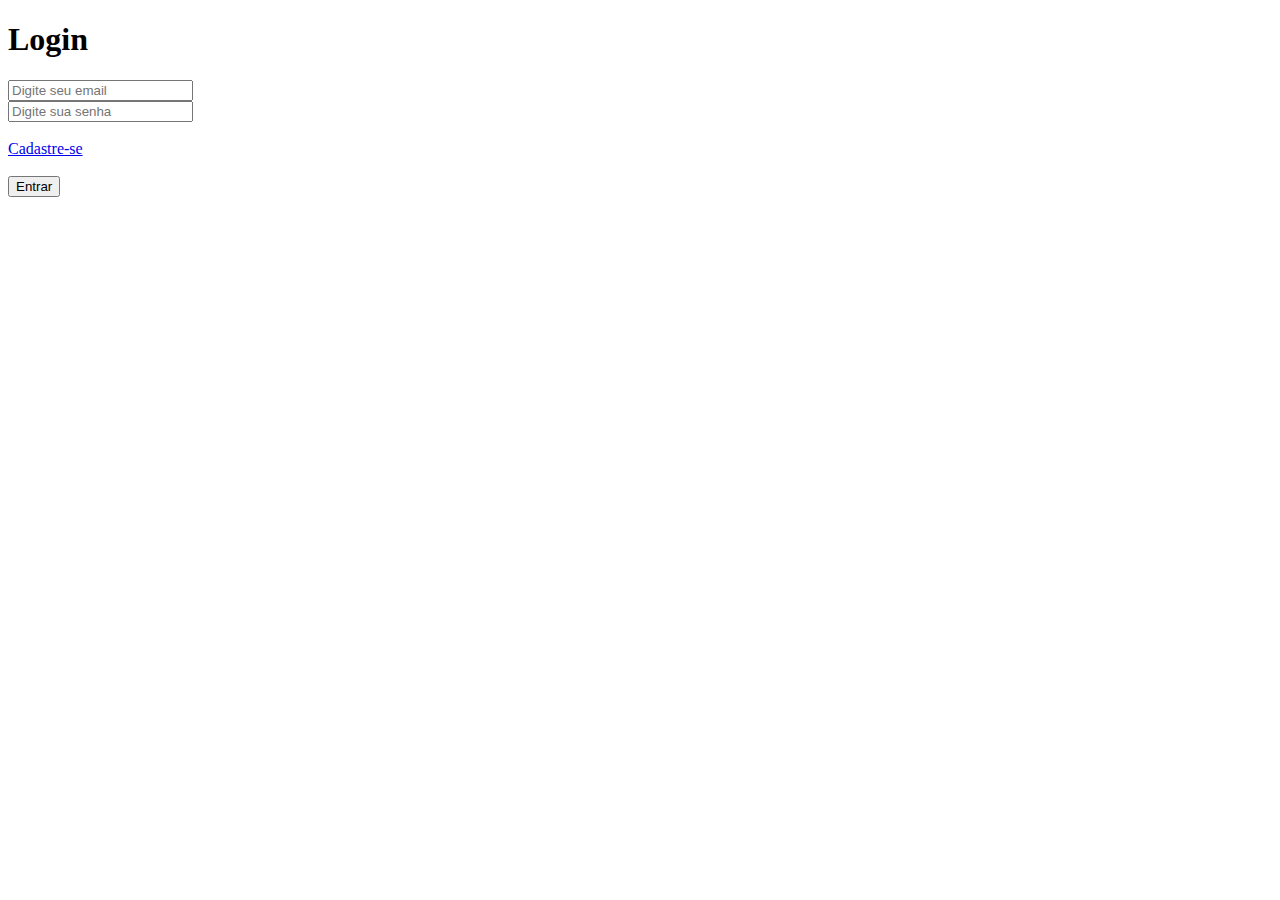
==== formularios/index.html @ b37e9387 "importando" ====
<!DOCTYPE html>
<html lang="pt-BR">

<head>
    <meta charset="UTF-8">
    <meta name="viewport" content="width=device-width, initial-scale=1.0">
    <title>Formulário</title>
</head>

<body>
    <form action="#">
        <h1>Login</h1>
        
        <!-- <label for="email">Email</label> -->
        <input required type="email" name="email" id="email" placeholder="Digite seu email">
        <br>

        <!-- <label for="senha">Senha</label> -->
        <input required type="password" name="senha" id="senha" placeholder="Digite sua senha">
        <br> <br>

        <a href="cadastro.html">Cadastre-se</a>
        <br><br>
        <button type="submit">Entrar</button>
    </form>
</body>

</html>
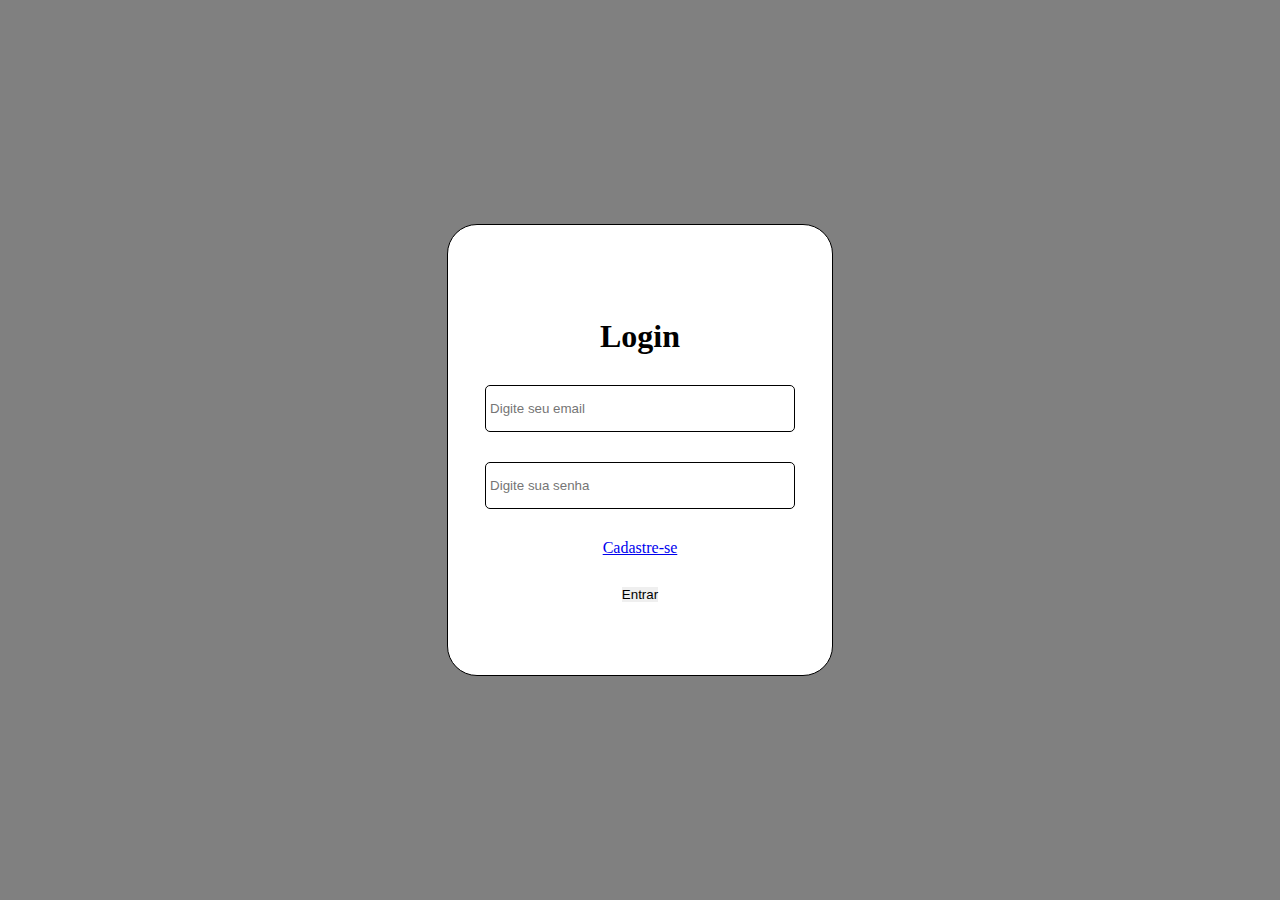
==== commit 08656342: "tela login" ====
--- a/formularios/index.html
+++ b/formularios/index.html
@@ -5,6 +5,7 @@
     <meta charset="UTF-8">
     <meta name="viewport" content="width=device-width, initial-scale=1.0">
     <title>Formulário</title>
+    <link rel="stylesheet" href="form.css">
 </head>
 
 <body>
@@ -12,15 +13,12 @@
         <h1>Login</h1>
         
         <!-- <label for="email">Email</label> -->
-        <input required type="email" name="email" id="email" placeholder="Digite seu email">
-        <br>
+        <input required type="email" name="email" id="email" placeholder=" Digite seu email" class="email-senha">
 
         <!-- <label for="senha">Senha</label> -->
-        <input required type="password" name="senha" id="senha" placeholder="Digite sua senha">
-        <br> <br>
-
+        <input required type="password" name="senha" id="senha" placeholder=" Digite sua senha" class="email-senha">
+        
         <a href="cadastro.html">Cadastre-se</a>
-        <br><br>
         <button type="submit">Entrar</button>
     </form>
 </body>
--- a/formularios/form.css
+++ b/formularios/form.css
@@ -0,0 +1,40 @@
+@charset "UTF-8";
+
+*{
+    padding: 0px;
+    margin: 0px;
+    border: none;
+}
+
+body{
+    display: flex;
+    background-color: gray;
+    align-items: center;
+    justify-content: center;
+    height: 100vh;
+}
+
+form{
+    display: flex;
+    flex-direction: column;
+    width: 30%;
+    height: 50%;
+    text-align: center;
+    justify-content: center;
+    align-items: center;
+    border: 1px solid black;
+    border-radius: 30px;
+    background-color: #fff;
+    gap: 30px;
+}
+
+form>input{
+    border: 1px solid black;
+    width: 80%;
+    height: 10%;
+    border-radius: 5px;
+}
+
+h1{
+    margin-top: 20px;
+}
